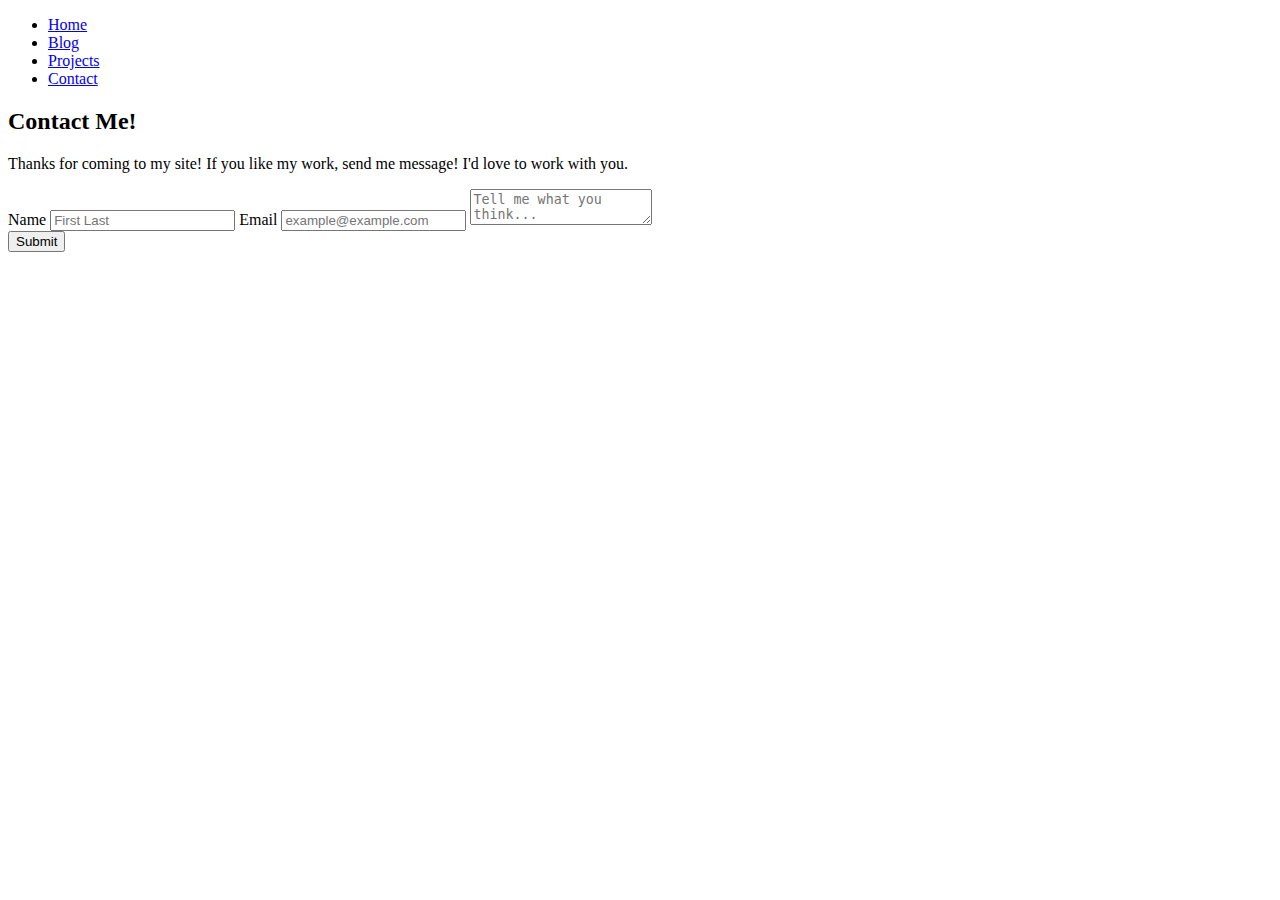
==== contact/index.html @ 8915c941 "first few days, blog, exercises, contact" ====
<!DOCTYPE html>
<html lang="en">
<head>
  <meta charset="UTF-8">
  <title>James Logan | Contact</title>
  <link type="text/css" rel="stylesheet" href="../css/style.css"/>

  <style>
    input {
      display: block;
    }

    label input {
      display: inline;
    }
  </style>

</head>
<body>
  <div id="navbar">
    <ul>
      <li>
        <a href="/">Home</a>
      </li>
      <li>
        <a href="/blog">Blog</a>
      </li>
      <li>
        <a href="/projects">Projects</a>
      </li>
      <li>
        <a href="/contact">Contact</a>
      </li>
    </ul>
  </div>
  <div class="header">
    <h2>Contact Me!</h2>
    <p>Thanks for coming to my site! If you like my work, send me message! I'd love to work with you.</p>
  </div>
  <form action="//formspree.io/jamesblogan20@gmail.com" method="POST">
    <label>
      Name
      <input type="text" name="name" placeholder="First Last">
    </label>

    <label>
      Email
      <input type="email" name="email" placeholder="example@example.com">
    </label>

    <textarea placeholder="Tell me what you think..." name="message"></textarea>

    <input type="submit">

  </form>


</body>
</html>
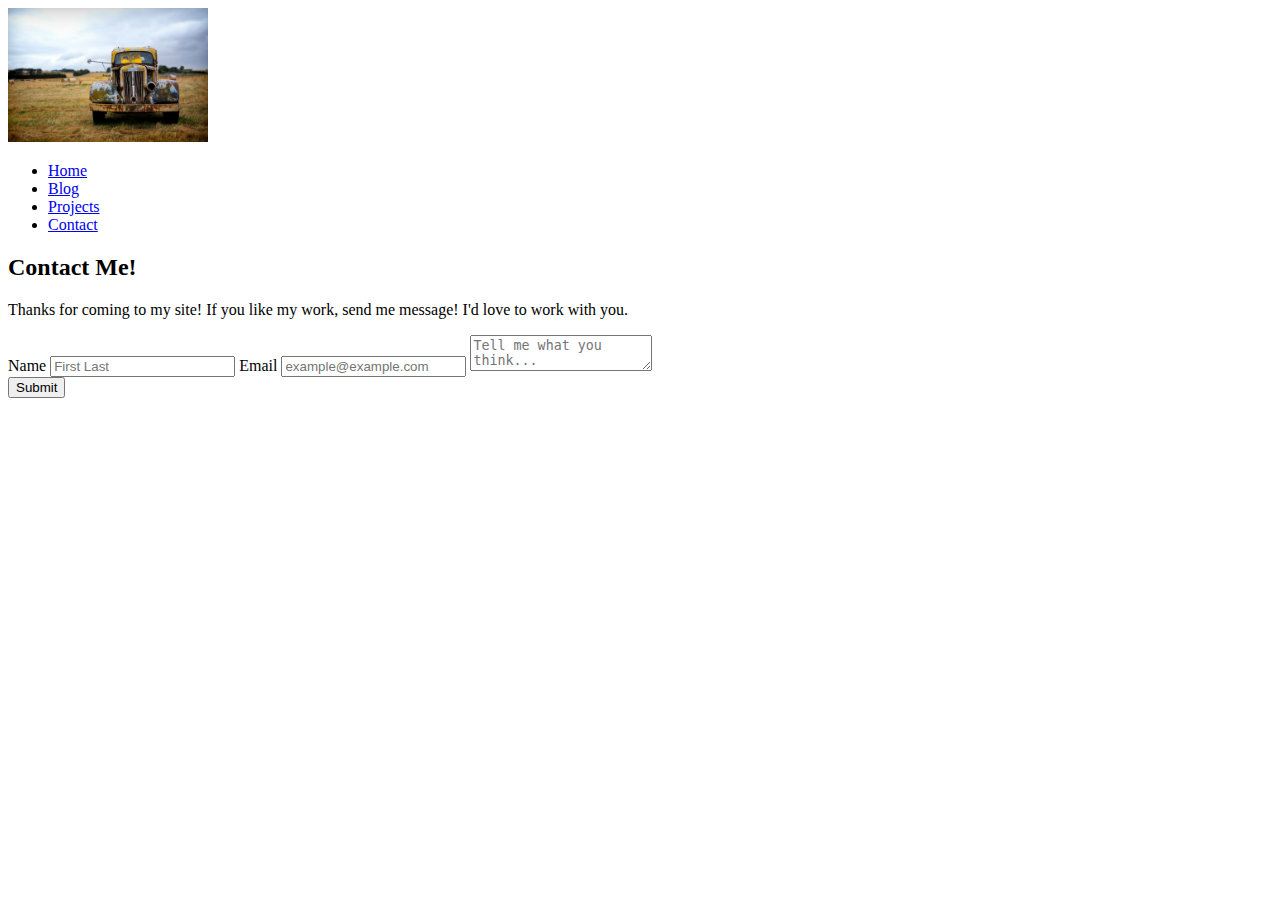
==== commit 0e2a62ed: "lots of updates" ====
--- a/contact/index.html
+++ b/contact/index.html
@@ -17,6 +17,7 @@
 
 </head>
 <body>
+  <img style="width:200px;"src="../resources/photo-1456318019777-ccdc4d5b2396.jpeg">
   <div id="navbar">
     <ul>
       <li>
